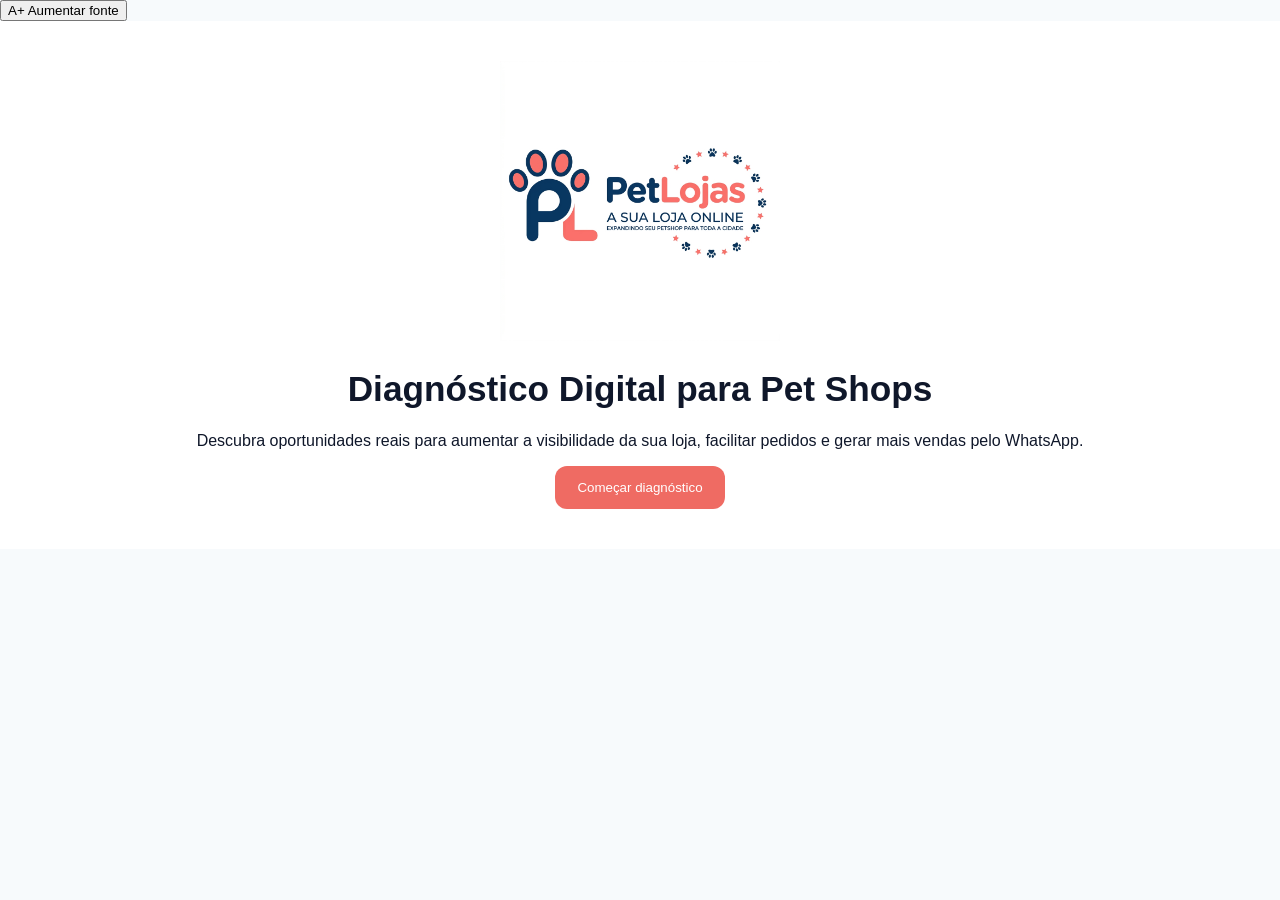
==== index.html @ 64762aac "Create index.html" ====
<!DOCTYPE html>
<html lang="pt-BR">
<head>
<meta charset="UTF-8">
<meta name="viewport" content="width=device-width, initial-scale=1.0">
<title>PetLojas - Diagnóstico Digital</title>
<link rel="stylesheet" href="style.css">
</head>

<body>

<div class="top-tools">
    <button id="fontToggle">A+ Aumentar fonte</button>
</div>

<div class="progress-wrap hidden" id="progressWrap">
    <div class="progress-title">Diagnóstico Digital PetLojas</div>
    <div id="progressText">1 de 5 etapas</div>
    <div class="progress"><div id="bar"></div></div>
</div>

<header class="hero">
    <img src="logo.png" class="logo" alt="PetLojas">

    <h1>Diagnóstico Digital para Pet Shops</h1>

    <p>
        Descubra oportunidades reais para aumentar a visibilidade da sua loja,
        facilitar pedidos e gerar mais vendas pelo WhatsApp.
    </p>

    <button class="btn" onclick="startJourney()">Começar diagnóstico</button>
</header>

<main class="container">

<section id="s1" class="block hidden">
    <div class="badge">🐾 DIAGNÓSTICO 1 DE 5</div>

    <h2>Como seus clientes encontram seus produtos hoje?</h2>

    <p>
        Pense em um cliente comum. Ele percebe que a ração do pet está acabando.
        Ele pega o celular e começa a procurar uma solução rápida.
    </p>

    <p>
        Agora a pergunta importante é: se ele quiser ver os produtos da sua loja sem sair de casa,
        qual é o caminho que ele precisa percorrer hoje?
    </p>

    <p>
        Em muitos pet shops, esse caminho ainda depende de mensagens, fotos e espera.
        Isso cria atrito e parte das vendas simplesmente não acontece.
    </p>

    <div class="insight">
        Facilidade de acesso influencia diretamente a decisão de compra.
    </div>

    <button class="btn" onclick="showStep(2)">Isso acontece na minha loja</button>
</section>

<section id="s2" class="block hidden">
    <div class="badge">🔍 DIAGNÓSTICO 2 DE 5</div>

    <h2>O concorrente realmente vende mais?</h2>

    <p>
        Muitas vezes não é sobre ter o melhor produto ou o melhor atendimento.
    </p>

    <p>
        O ponto principal é: quem o cliente encontra primeiro quando ele precisa resolver um problema?
    </p>

    <p>
        A decisão de compra hoje começa antes da pessoa entrar na loja.
        Ela começa na busca.
    </p>

    <div class="insight">
        Nem sempre vence quem é melhor. Muitas vezes vence quem é mais fácil de encontrar.
    </div>

    <button class="btn" onclick="showStep(3)">Já percebi isso</button>
</section>

<section id="s3" class="block hidden">
    <div class="badge">💬 DIAGNÓSTICO 3 DE 5</div>

    <h2>O que acontece depois da venda?</h2>

    <p>
        Agora pense nos clientes que já compraram de você nos últimos meses.
    </p>

    <p>
        Quantos deles voltaram a comprar sem você precisar fazer esforço adicional?
    </p>

    <p>
        A maioria dos negócios perde oportunidades não na primeira venda,
        mas na falta de continuidade do relacionamento.
    </p>

    <div class="insight">
        Clientes antigos representam uma das maiores oportunidades de crescimento.
    </div>

    <button class="btn" onclick="showStep(4)">Quero aumentar minhas vendas</button>
</section>

<section id="s4" class="block hidden">
    <div class="badge">📈 DIAGNÓSTICO 4 DE 5</div>

    <h2>O Método PetLojas</h2>

    <p>
        Observando o mercado pet, percebemos um padrão claro entre lojas que crescem de forma consistente.
    </p>

    <p>
        Elas não dependem apenas de indicações ou redes sociais.
        Elas constroem um processo de crescimento.
    </p>

    <p>
        Esse processo conecta atração de clientes, facilidade de compra e relacionamento contínuo.
    </p>

    <div class="insight">
        Quando essas etapas trabalham juntas, o crescimento se torna previsível.
    </div>

    <button class="btn" onclick="showStep(5)">Continuar</button>
</section>

<section id="s5" class="block hidden">
    <div class="badge">🚀 RESULTADO</div>

    <h2>Seu diagnóstico foi concluído</h2>

    <p>
        Se você chegou até aqui, provavelmente identificou oportunidades reais de melhoria
        na forma como sua loja vende e se relaciona com clientes.
    </p>

    <p>
        O próximo passo é entender como isso pode ser aplicado na sua realidade específica.
    </p>

    <a class="btn whatsapp"
       target="_blank"
       href="https://wa.me/5533998104753?text=Olá! Concluí o Diagnóstico PetLojas e quero entender como isso pode funcionar na minha loja.">
        Quero conversar sobre minha loja
    </a>
</section>

</main>

<script src="app.js"></script>

</body>
</html>
---- style.css ----
body{margin:0;font-family:Arial,sans-serif;background:#f7fafc;color:#0f172a}
.hero{text-align:center;padding:40px 20px;background:#fff}
.logo{max-width:280px;width:80%}
.container{max-width:850px;margin:auto;padding:20px}
.block{background:#fff;border-radius:24px;padding:30px;margin:24px 0;box-shadow:0 10px 30px rgba(0,0,0,.08)}
.badge{display:inline-block;background:#103d73;color:#fff;padding:8px 14px;border-radius:999px;font-size:.8rem;font-weight:bold}
h1{font-size:2.2rem}
h2{margin-top:16px}
.btn{background:#ef6b63;color:#fff;border:none;padding:14px 22px;border-radius:12px;text-decoration:none;display:inline-block;cursor:pointer}
.insight{margin:18px 0;padding:16px;background:#eef6ff;border-left:5px solid #103d73}
.hidden{display:none}
.progress-wrap{position:sticky;top:0;background:#fff;padding:12px;border-bottom:1px solid #ddd;z-index:100}
.progress-title{font-weight:bold}
.progress{height:10px;background:#ddd;border-radius:20px;margin-top:8px}
#bar{height:10px;background:#103d73;width:20%;border-radius:20px}
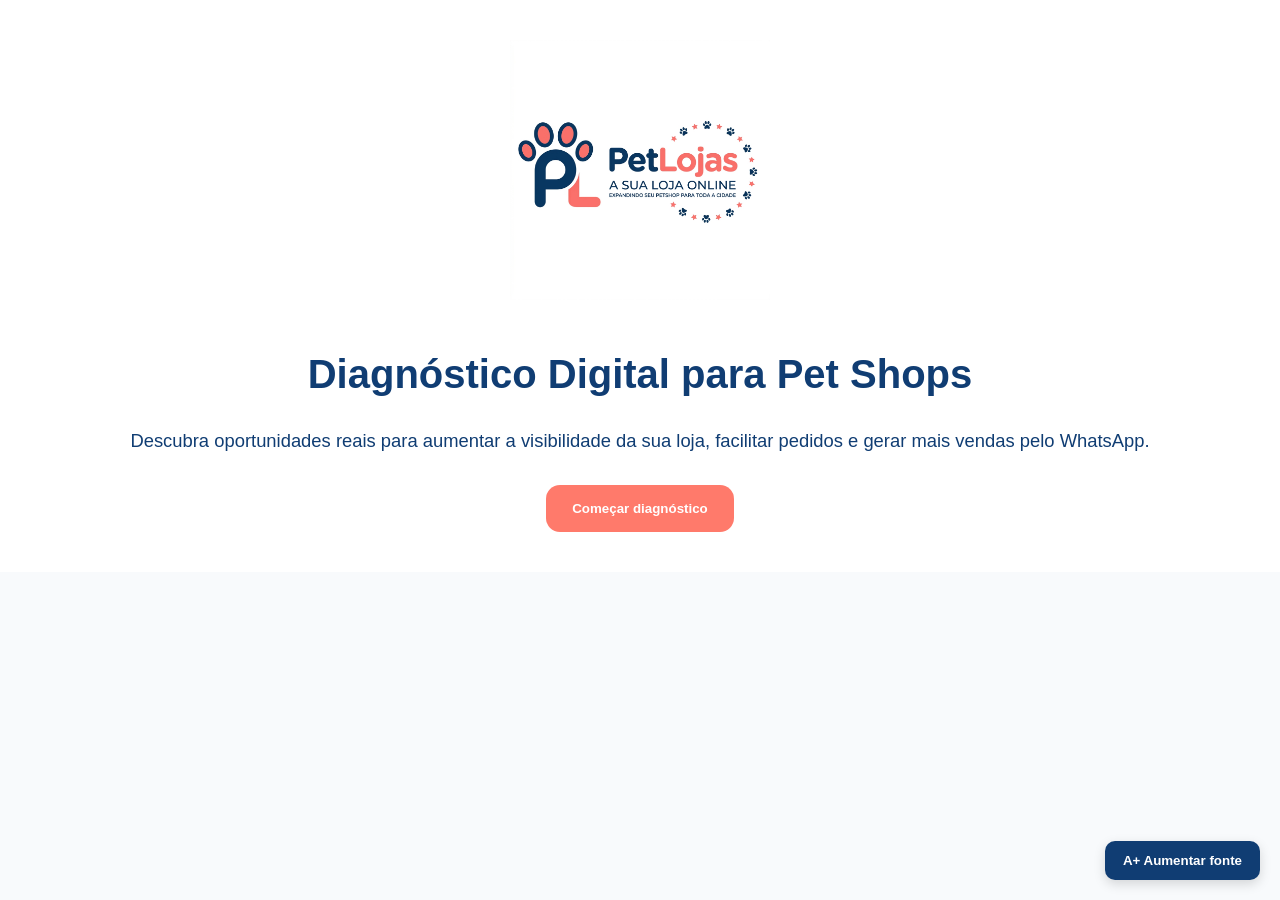
==== commit 5e6cf77e: "Update index.html" ====
--- a/index.html
+++ b/index.html
@@ -4,7 +4,7 @@
 <meta charset="UTF-8">
 <meta name="viewport" content="width=device-width, initial-scale=1.0">
 <title>PetLojas - Diagnóstico Digital</title>
-<link rel="stylesheet" href="style.css">
+<link rel="stylesheet" href="css/style.css">
 </head>
 
 <body>
@@ -152,14 +152,14 @@
 
     <a class="btn whatsapp"
        target="_blank"
-       href="https://wa.me/5533998104753?text=Olá! Concluí o Diagnóstico PetLojas e quero entender como isso pode funcionar na minha loja.">
+       href="https://wa.me/5533998104753?text=Ol%C3%A1%21%20Conclu%C3%AD%20o%20Diagn%C3%B3stico%20PetLojas%20e%20quero%20entender%20como%20isso%20pode%20funcionar%20na%20minha%20loja.">
         Quero conversar sobre minha loja
     </a>
 </section>
 
 </main>
 
-<script src="app.js"></script>
+<script src="js/app.js"></script>
 
 </body>
 </html>
--- a/css/style.css
+++ b/css/style.css
@@ -0,0 +1,150 @@
+:root {
+    --navy: #103D73;
+    --coral: #FF7A6B;
+    --coral-hover: #F96A5A;
+    --bg: #F8FAFC;
+}
+
+body {
+    margin: 0;
+    font-family: Arial, sans-serif;
+    background: var(--bg);
+    color: var(--navy);
+    font-size: 20px;
+}
+
+.hero {
+    text-align: center;
+    padding: 40px 20px;
+    background: #fff;
+}
+
+.logo {
+    width: 260px;
+    margin-bottom: 20px;
+}
+
+.container {
+    max-width: 720px;
+    margin: auto;
+    padding: 20px;
+}
+
+.block {
+    background: #fff;
+    border-radius: 26px;
+    padding: 34px;
+    margin: 26px 0;
+    box-shadow: 0 12px 40px rgba(0,0,0,.08);
+    scroll-margin-top: 100px;
+}
+
+h1, h2 {
+    color: var(--navy);
+}
+
+h2 {
+    font-size: 2rem;
+}
+
+p {
+    font-size: 1.15rem;
+    line-height: 1.8;
+}
+
+.badge {
+    display: inline-block;
+    background: var(--navy);
+    color: #fff;
+    padding: 10px 16px;
+    border-radius: 999px;
+    font-size: 0.85rem;
+    font-weight: bold;
+    margin-bottom: 16px;
+}
+
+.btn {
+    display: block;
+    width: fit-content;
+    margin: 28px auto 0 auto;
+    background: var(--coral);
+    color: #fff;
+    padding: 16px 26px;
+    border-radius: 14px;
+    border: none;
+    cursor: pointer;
+    font-weight: bold;
+    text-decoration: none;
+    text-align: center;
+}
+
+.btn:hover {
+    background: var(--coral-hover);
+}
+
+.insight {
+    margin-top: 18px;
+    padding: 18px;
+    border-radius: 16px;
+    background: #EEF5FD;
+    color: var(--navy);
+}
+
+.progress-wrap {
+    position: sticky;
+    top: 0;
+    background: #fff;
+    padding: 14px;
+    border-bottom: 1px solid #ddd;
+    z-index: 1000;
+}
+
+.progress-title {
+    font-weight: bold;
+}
+
+.progress {
+    height: 10px;
+    background: #ddd;
+    border-radius: 20px;
+    margin-top: 8px;
+    overflow: hidden;
+}
+
+#bar {
+    height: 10px;
+    background: var(--navy);
+    width: 20%;
+    transition: width 0.3s ease;
+}
+
+.hidden {
+    display: none !important;
+}
+
+/* Botão de fonte no canto inferior direito para não atrapalhar a barra */
+.top-tools {
+    position: fixed;
+    bottom: 20px;
+    right: 20px;
+    z-index: 2000;
+}
+
+.top-tools button {
+    background: var(--navy);
+    color: #fff;
+    border: none;
+    padding: 12px 18px;
+    border-radius: 10px;
+    cursor: pointer;
+    box-shadow: 0 4px 12px rgba(0,0,0,0.15);
+    font-weight: bold;
+}
+
+.large p {
+    font-size: 1.35rem;
+}
+
+.large h2 {
+    font-size: 2.3rem;
+}
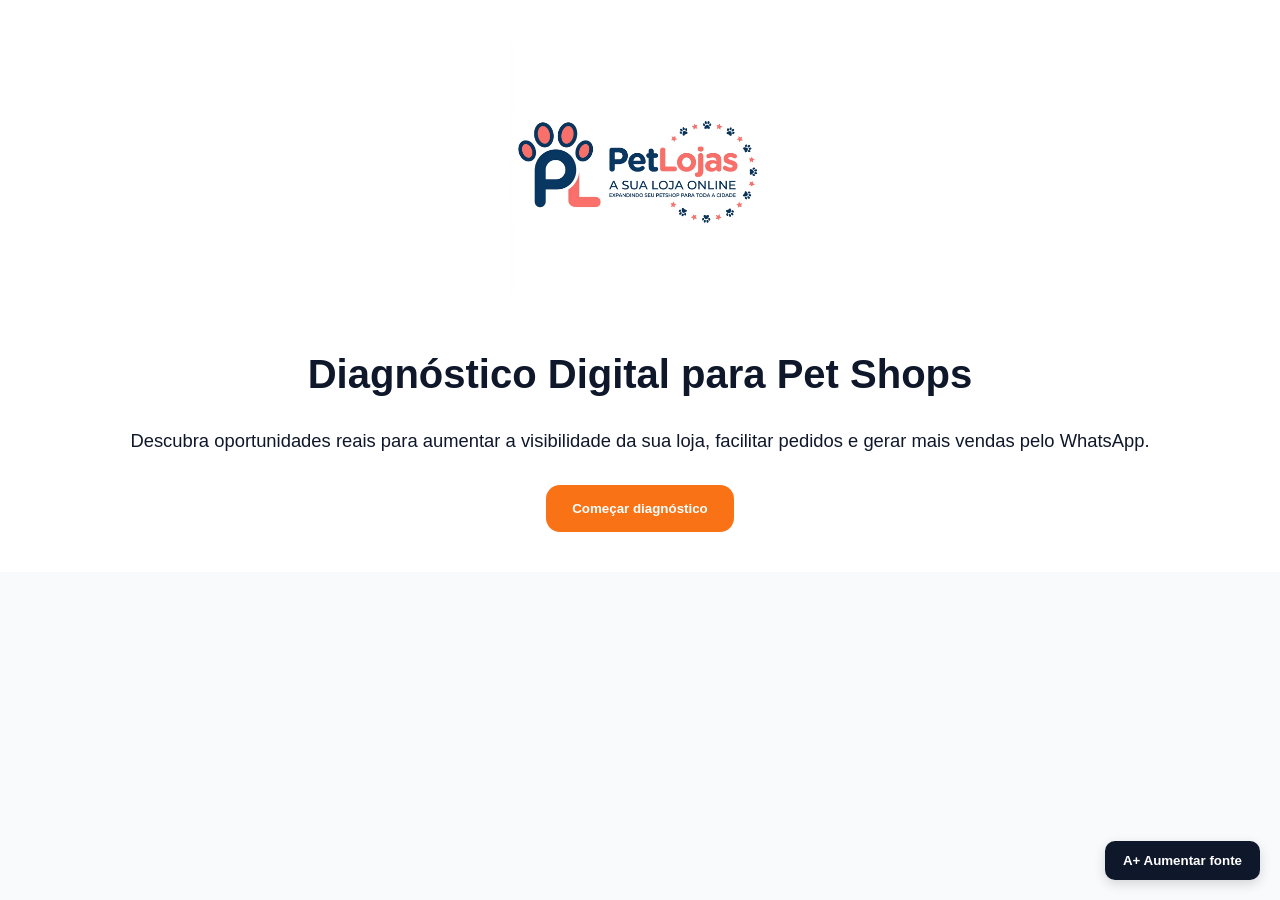
==== commit 304013c8: "Update index.html" ====
--- a/index.html
+++ b/index.html
@@ -37,25 +37,18 @@
 <section id="s1" class="block hidden">
     <div class="badge">🐾 DIAGNÓSTICO 1 DE 5</div>
 
-    <h2>Como seus clientes encontram seus produtos hoje?</h2>
+    <h2>Como o cliente acha seus produtos?</h2>
 
     <p>
-        Pense em um cliente comum. Ele percebe que a ração do pet está acabando.
-        Ele pega o celular e começa a procurar uma solução rápida.
+        Se um cliente quiser ver o que você tem na loja sem sair de casa, qual é o caminho hoje?
     </p>
 
     <p>
-        Agora a pergunta importante é: se ele quiser ver os produtos da sua loja sem sair de casa,
-        qual é o caminho que ele precisa percorrer hoje?
-    </p>
-
-    <p>
-        Em muitos pet shops, esse caminho ainda depende de mensagens, fotos e espera.
-        Isso cria atrito e parte das vendas simplesmente não acontece.
+        Se ele precisa pedir fotos no WhatsApp e esperar atendimento, isso cria atrito e muitas vendas simplesmente não acontecem.
     </p>
 
     <div class="insight">
-        Facilidade de acesso influencia diretamente a decisão de compra.
+        A facilidade de acesso define a decisão de compra.
     </div>
 
     <button class="btn" onclick="showStep(2)">Isso acontece na minha loja</button>
--- a/css/style.css
+++ b/css/style.css
@@ -1,7 +1,7 @@
 :root {
-    --navy: #103D73;
-    --coral: #FF7A6B;
-    --coral-hover: #F96A5A;
+    --navy: #0F172A;
+    --coral: #F97316;
+    --coral-hover: #EA580C;
     --bg: #F8FAFC;
 }
 
@@ -86,7 +86,7 @@
     margin-top: 18px;
     padding: 18px;
     border-radius: 16px;
-    background: #EEF5FD;
+    background: #F1F5F9;
     color: var(--navy);
 }
 
@@ -122,7 +122,7 @@
     display: none !important;
 }
 
-/* Botão de fonte no canto inferior direito para não atrapalhar a barra */
+/* Botão de fonte no canto inferior direito */
 .top-tools {
     position: fixed;
     bottom: 20px;
